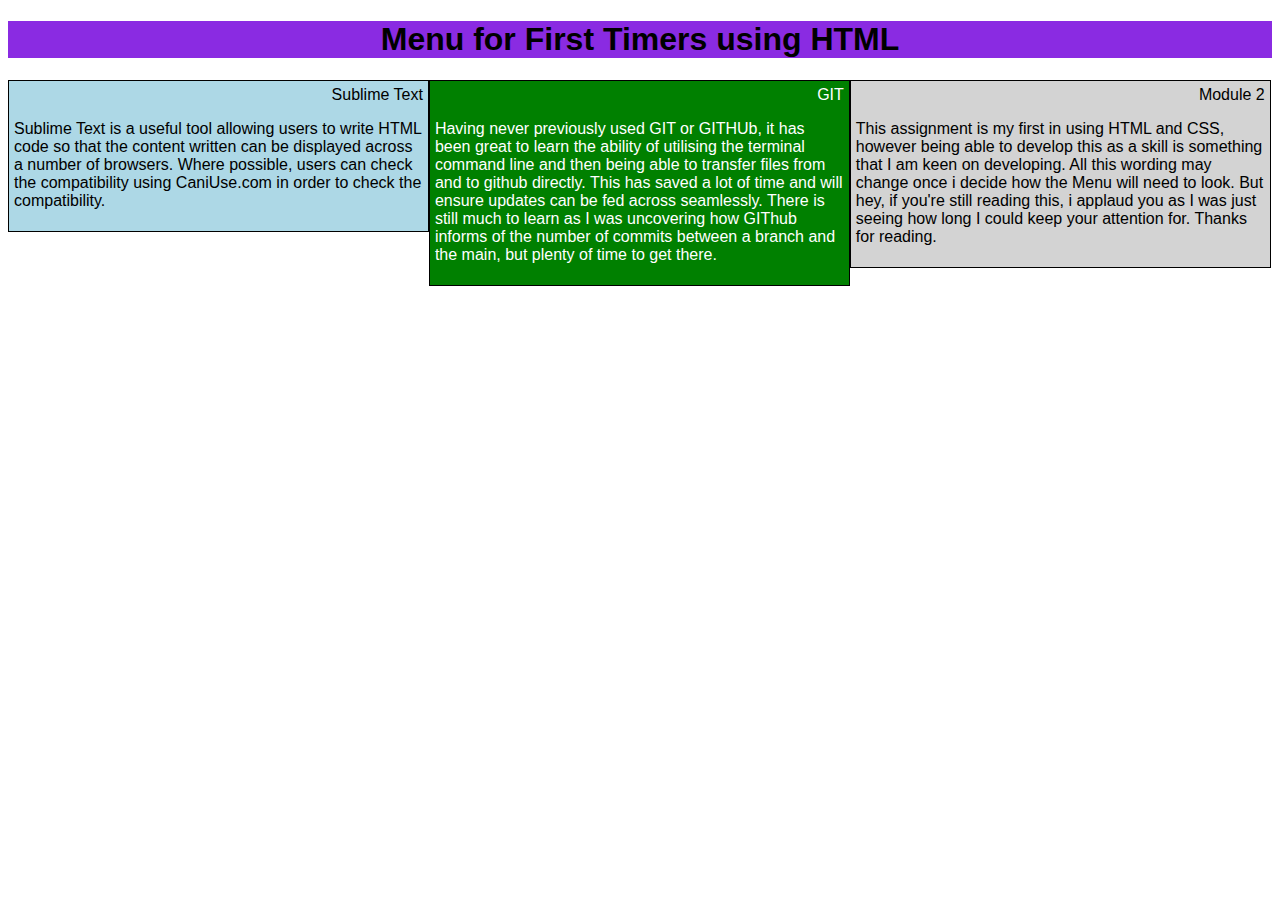
==== mod2_solution/index.html @ a158bbb9 "Mod 2 Updates" ====
<!DOCTYPE html>
<html>
<head>
	<meta charset="utf-8">
	<meta name="viewport" content="width=device-width, initial-scale=1">
	<link rel="stylesheet" type="text/css" href="css/mod2style.css">
	<title>Coursera Module 2 Solution</title>


</head>
<body>
	<h1>Menu for First Timers using HTML</h1>


	<section id="Section1" class="col-lg-4 col-md-6 col-sm-12">
		<div>Sublime Text</div>
		<p>Sublime Text is a useful tool allowing users to write HTML code so that the content written can be displayed across a number of browsers. Where possible, users can check the compatibility using <link href="www.caniuse.com">CaniUse.com</link> in order to check the compatibility. 
		</p>
	</section>

	<section id="Section2" class="col-lg-4 col-md-6 col-sm-12">
		<div>GIT</div>
		<p> Having never previously used GIT or GITHUb, it has been great to learn the ability of utilising the terminal command line and then being able to transfer files from and to github directly. This has saved a lot of time and will ensure updates can be fed across seamlessly. There is still much to learn as I was uncovering how GIThub informs of the number of commits between a branch and the main, but plenty of time to get there. </p>
	</section>

	<section id="Section3" class="row col-lg-4 col-md-6 col-sm-12">
	<div >Module 2</div>
	<p> This assignment is my first in using HTML and CSS, however being able to develop this as a skill is something that I am keen on developing. All this wording may change once i decide how the Menu will need to look. But hey, if you're still reading this, i applaud you as I was just seeing how long I could keep your attention for. Thanks for reading. </p>
	</section>

</body>
</html>
---- mod2_solution/css/mod2style.css ----
* {
	font-family: sans-serif;
	box-sizing: border-box;
}


h1 {
	background: blueviolet;
	color: darkred transparent;
	border: thick;
	border-color: black;

	text-align: center;
/*	font-family: helvetica, sans-serif;*/
	font-weight: bold;
}

@media (min-width: 992px) {
	.col-lg-4 {
		float: left;
		width: 33.3%;
		border: 5px;
		padding: 5px;
/*		margin: 1px;*/
		border-color: black;
		border-style: solid;
		border-width: 1px;
		
		
		
		

	}
}
@media (min-width: 768px) and (max-width: 991px) {
	.col-md-6 {
		float: left;
		width: 50%;
		border: 5px;
		padding: 5px;
/*		margin: 1px;*/
		border-color: black;
		border-style: solid;
		border-width: 1px;
		

	}
}

@media (max-width: 767px) {
	.col-sm-12 {
		float: left;
		width: 100%;
		border: 5px;
		padding: 5px;
/*		margin: 1px;*/
		border-color: black;
		border-style: solid;
		border-width: 1px;
	}
}



div {
	text-align: right;
}

#Section1 { background-color:lightblue; }
#Section2 { background-color: green;
			color: white;}
#Section3 { background-color: lightgrey; }
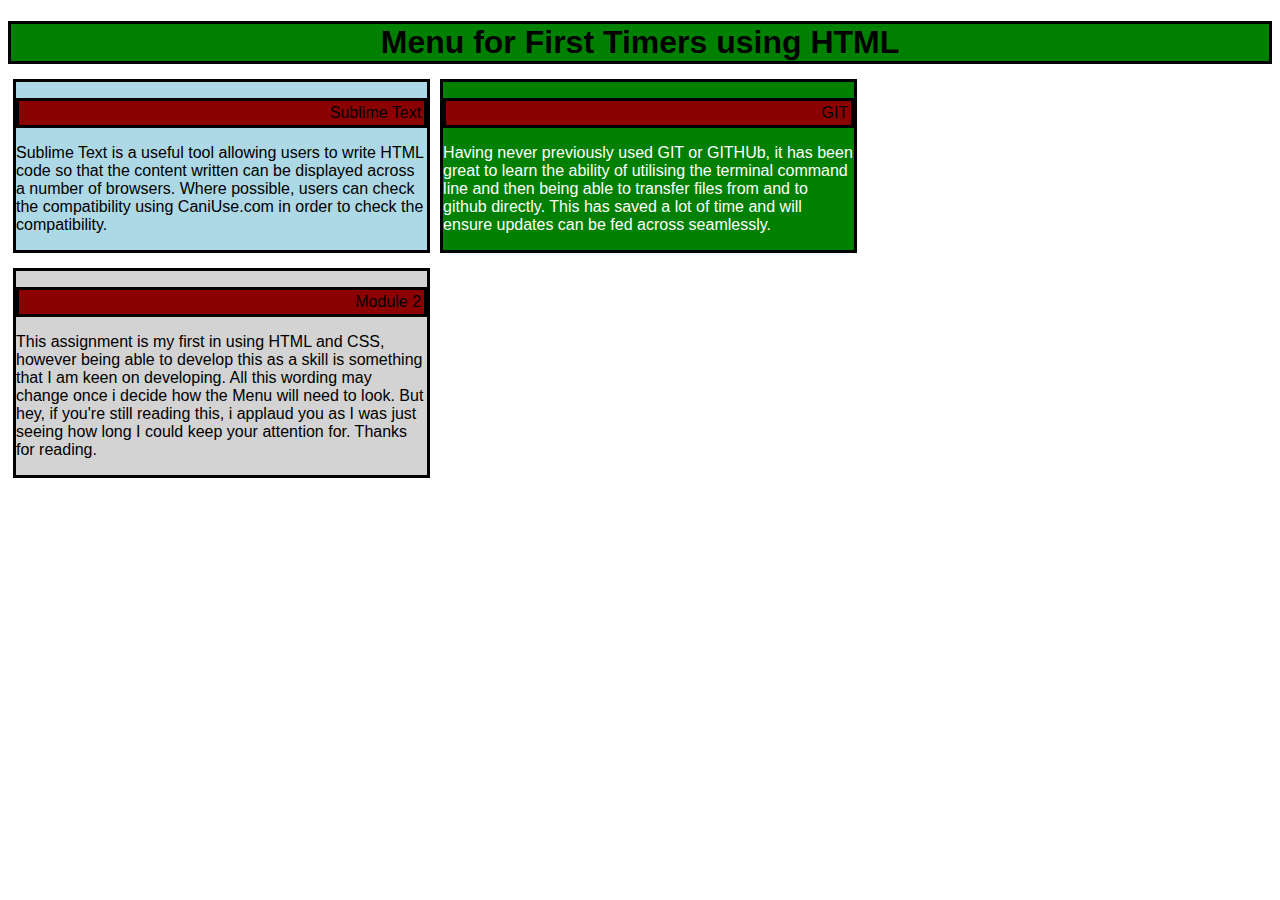
==== commit 2f3d4d55: "No Successful Updates" ====
--- a/mod2_solution/index.html
+++ b/mod2_solution/index.html
@@ -12,21 +12,21 @@
 	<h1>Menu for First Timers using HTML</h1>
 
 
-	<section id="Section1" class="col-lg-4 col-md-6 col-sm-12">
-		<div>Sublime Text</div>
-		<p>Sublime Text is a useful tool allowing users to write HTML code so that the content written can be displayed across a number of browsers. Where possible, users can check the compatibility using <link href="www.caniuse.com">CaniUse.com</link> in order to check the compatibility. 
+	<div id="Title1" class="col-lg-4 col-md-6 col-sm-12">
+		<p class="section">Sublime Text</p>
+			<p>Sublime Text is a useful tool allowing users to write HTML code so that the content written can be displayed across a number of browsers. Where possible, users can check the compatibility using <link href="www.caniuse.com">CaniUse.com</link> in order to check the compatibility. 
 		</p>
-	</section>
+	</div>
 
-	<section id="Section2" class="col-lg-4 col-md-6 col-sm-12">
-		<div>GIT</div>
-		<p> Having never previously used GIT or GITHUb, it has been great to learn the ability of utilising the terminal command line and then being able to transfer files from and to github directly. This has saved a lot of time and will ensure updates can be fed across seamlessly. There is still much to learn as I was uncovering how GIThub informs of the number of commits between a branch and the main, but plenty of time to get there. </p>
-	</section>
+	<div id="Title2" class="col-lg-4 col-md-6 col-sm-12">
+		<p class="section">GIT</p>
+			<p> Having never previously used GIT or GITHUb, it has been great to learn the ability of utilising the terminal command line and then being able to transfer files from and to github directly. This has saved a lot of time and will ensure updates can be fed across seamlessly.  </p>
+	</div>
 
-	<section id="Section3" class="row col-lg-4 col-md-6 col-sm-12">
-	<div >Module 2</div>
-	<p> This assignment is my first in using HTML and CSS, however being able to develop this as a skill is something that I am keen on developing. All this wording may change once i decide how the Menu will need to look. But hey, if you're still reading this, i applaud you as I was just seeing how long I could keep your attention for. Thanks for reading. </p>
-	</section>
+	<div id="Title3" class="row col-lg-4 col-md-6 col-sm-12">
+		<p class="section">Module 2</p>
+			<P> This assignment is my first in using HTML and CSS, however being able to develop this as a skill is something that I am keen on developing. All this wording may change once i decide how the Menu will need to look. But hey, if you're still reading this, i applaud you as I was just seeing how long I could keep your attention for. Thanks for reading. </P>
+	</div>
 
 </body>
 </html>--- a/mod2_solution/css/mod2style.css
+++ b/mod2_solution/css/mod2style.css
@@ -5,45 +5,67 @@
 
 
 h1 {
-	background: blueviolet;
-	color: darkred transparent;
-	border: thick;
-	border-color: black;
-
+	background: green;
+	color: black; transparent;
+	border: 3px solid black;
 	text-align: center;
 /*	font-family: helvetica, sans-serif;*/
 	font-weight: bold;
+	margin-bottom: 15px;
 }
+
+h2 {position: relative;}
+
+div { 
+/*	padding: 5px;*/
+	border-color: black;
+	border-style: solid;
+	margin-left: 5px;
+	margin-right: 5px;
+	margin-bottom: 15px;
+ }
+
+ .section {
+ 	color: black;
+ 	border: black solid;
+ 	background: right darkred;
+ 	text-align: right;
+ 	padding: 3px;
+ }
+#Title1 {
+/*	text-align: right;*/
+	background-color:lightblue;
+}
+
+#Title2 {
+/*	text-align: right;*/
+	background-color: green;
+	color: white;
+}
+
+#Title3 {
+/*	text-align: right;*/
+	background-color:lightgrey;
+}
+p { 
+/*	border: 5px;*/
+/*		margin: 1px;*/
+/*	border-width: 1px;*/
+/*	margin-bottom: 15px;*/
+
+ }
 
 @media (min-width: 992px) {
 	.col-lg-4 {
 		float: left;
-		width: 33.3%;
-		border: 5px;
-		padding: 5px;
-/*		margin: 1px;*/
-		border-color: black;
-		border-style: solid;
-		border-width: 1px;
+		width: 33%;
 		
-		
-		
-		
-
 	}
 }
 @media (min-width: 768px) and (max-width: 991px) {
 	.col-md-6 {
 		float: left;
 		width: 50%;
-		border: 5px;
-		padding: 5px;
-/*		margin: 1px;*/
-		border-color: black;
-		border-style: solid;
-		border-width: 1px;
-		
-
 	}
 }
 
@@ -51,24 +73,11 @@
 	.col-sm-12 {
 		float: left;
 		width: 100%;
-		border: 5px;
-		padding: 5px;
-/*		margin: 1px;*/
-		border-color: black;
-		border-style: solid;
-		border-width: 1px;
 	}
 }
 
 
 
-div {
-	text-align: right;
-}
-
-#Section1 { background-color:lightblue; }
-#Section2 { background-color: green;
-			color: white;}
-#Section3 { background-color: lightgrey; }
 
 
+
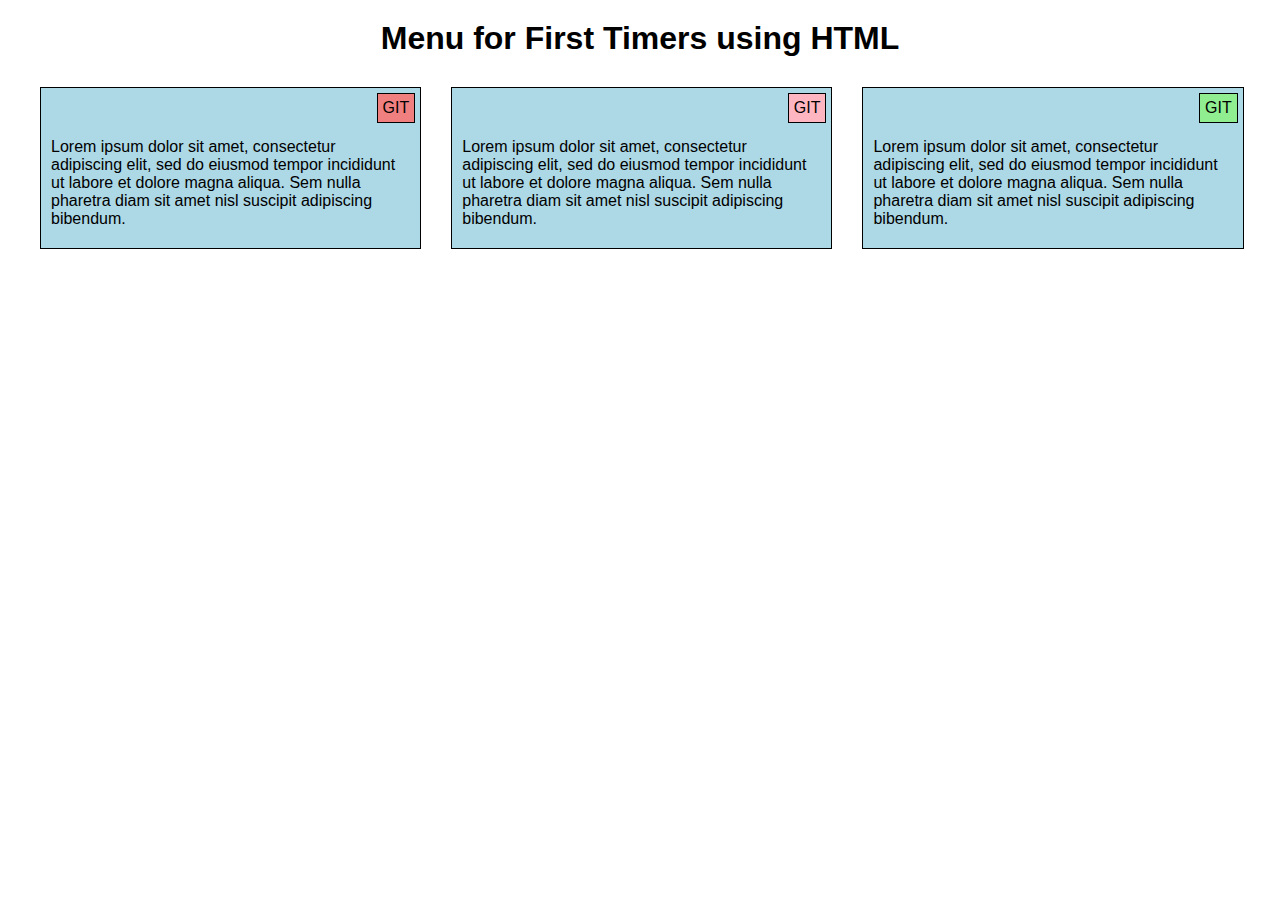
==== commit 14a49b4c: "Updates" ====
--- a/mod2_solution/index.html
+++ b/mod2_solution/index.html
@@ -3,29 +3,53 @@
 <head>
 	<meta charset="utf-8">
 	<meta name="viewport" content="width=device-width, initial-scale=1">
-	<link rel="stylesheet" type="text/css" href="css/mod2style.css">
+	<link rel="stylesheet" type="text/css" href="css/cssfile2.css">
 	<title>Coursera Module 2 Solution</title>
 
 
 </head>
 <body>
-	<h1>Menu for First Timers using HTML</h1>
+	<h1 id="size">Menu for First Timers using HTML</h1>
 
 
-	<div id="Title1" class="col-lg-4 col-md-6 col-sm-12">
-		<p class="section">Sublime Text</p>
-			<p>Sublime Text is a useful tool allowing users to write HTML code so that the content written can be displayed across a number of browsers. Where possible, users can check the compatibility using <link href="www.caniuse.com">CaniUse.com</link> in order to check the compatibility. 
-		</p>
+	<!-- <div id="" class="col-lg-4 col-md-6 col-sm-12">
+		<P class="size heading1">Sublime Text
+			<a id="size">Lorem ipsum dolor sit amet, consectetur adipisicing elit, sed do eiusmod
+			tempor incididunt ut labore et dolore magna aliqua. Ut enim ad minim veniam,
+			quis nostrud exercitation ullamco laboris nisi ut aliquip ex ea commodo
+			consequat. Duis aute irure dolor in reprehenderit in voluptate velit esse
+			cillum dolore eu fugiat nulla pariatur. Excepteur sint occaecat cupidatat non
+			proident, sunt in culpa qui officia deserunt mollit anim id est laborum.
+		</a></p>
+		<p id="posrit" class=" heading2">Test 2
+			<a id="size">Lorem ipsum dolor sit amet, consectetur adipisicing elit, sed do eiusmod
+			tempor incididunt ut labore et dolore magna aliqua. Ut enim ad minim veniam,
+			quis nostrud exercitation ullamco laboris nisi ut aliquip ex ea commodo
+			consequat. Duis aute irure dolor in reprehenderit in voluptate velit esse
+			cillum dolore eu fugiat nulla pariatur. Excepteur sint occaecat cupidatat non
+			proident, sunt in culpa qui officia deserunt mollit anim id est laborum.</a></p>
+		<p class="size heading3">Test 3
+			<a id="size">Lorem ipsum dolor sit amet, consectetur adipisicing elit, sed do eiusmod
+			tempor incididunt ut labore et dolore magna aliqua. Ut enim ad minim veniam,
+			quis nostrud exercitation ullamco laboris nisi ut aliquip ex ea commodo
+			consequat. Duis aute irure dolor in reprehenderit in voluptate velit esse
+			cillum dolore eu fugiat nulla pariatur. Excepteur sint occaecat cupidatat non
+			proident, sunt in culpa qui officia deserunt mollit anim id est laborum.</a></p>
+	</div> -->
+
+<div id="Title1" class="col-lg-4 col-md-6 col-sm-12">
+		<a class="heading1">GIT</a>
+			<p> Lorem ipsum dolor sit amet, consectetur adipiscing elit, sed do eiusmod tempor incididunt ut labore et dolore magna aliqua. Sem nulla pharetra diam sit amet nisl suscipit adipiscing bibendum.  </p>
 	</div>
 
-	<div id="Title2" class="col-lg-4 col-md-6 col-sm-12">
-		<p class="section">GIT</p>
-			<p> Having never previously used GIT or GITHUb, it has been great to learn the ability of utilising the terminal command line and then being able to transfer files from and to github directly. This has saved a lot of time and will ensure updates can be fed across seamlessly.  </p>
+	<div class="col-lg-4 col-md-6 col-sm-12">
+		<a class="heading2">GIT</a>
+			<p> Lorem ipsum dolor sit amet, consectetur adipiscing elit, sed do eiusmod tempor incididunt ut labore et dolore magna aliqua. Sem nulla pharetra diam sit amet nisl suscipit adipiscing bibendum.  </p>
 	</div>
 
-	<div id="Title3" class="row col-lg-4 col-md-6 col-sm-12">
-		<p class="section">Module 2</p>
-			<P> This assignment is my first in using HTML and CSS, however being able to develop this as a skill is something that I am keen on developing. All this wording may change once i decide how the Menu will need to look. But hey, if you're still reading this, i applaud you as I was just seeing how long I could keep your attention for. Thanks for reading. </P>
+	<div id="Title3" class="col-lg-4 col-md-12 col-sm-12">
+		<a class="heading3">GIT</a>
+			<P> Lorem ipsum dolor sit amet, consectetur adipiscing elit, sed do eiusmod tempor incididunt ut labore et dolore magna aliqua. Sem nulla pharetra diam sit amet nisl suscipit adipiscing bibendum.  </P>
 	</div>
 
 </body>
--- a/mod2_solution/css/cssfile2.css
+++ b/mod2_solution/css/cssfile2.css
@@ -0,0 +1,107 @@
+* {
+	font-family: helvetica;
+	box-sizing: border-box;
+	margin: auto;
+	margin-bottom: 10px;
+}
+
+
+h1 {
+	color: black;
+	text-align: center;
+/*	background-color: darkblue;*/
+/*	border: 1px solid black;*/
+/*	margin: auto;*/
+/*	margin-bottom: 15px;*/
+	margin-top: 15px;
+	padding: 5px;
+
+}
+
+div {
+	background-color: lightblue;
+	padding: 5px;
+	border: 1px solid black;
+/*	margin: auto;*/
+/*	margin-left: 2px;*/
+/*	margin-right: 2px;*/
+	float: left;
+/*	margin-bottom: 10px;*/
+	width: 300px;
+
+}
+
+
+p {
+	padding: 5px;
+/*	margin: 2px;*/
+/*	margin-bottom: 10px;*/
+	clear: both;
+/*	font-size: 125%;*/
+}
+
+/*#right {
+	position: absolute;
+	right: -90%;
+	padding: 5px;	
+}*/
+
+a {
+	padding: 5px;
+	float: right;
+/*	font-size: 175%;*/
+}
+
+a.heading1 {
+	background-color: lightcoral;
+	border: 1px solid black;
+/*	float: right;	*/
+}
+
+a.heading2 {
+	background-color: lightpink;
+	border: 1px solid black;
+/*	float: right;*/
+}
+
+a.heading3 {
+	background-color: lightgreen;
+	border: 1px solid black;
+/*	float: right;*/
+}
+
+@media (min-width: 992px) {
+	.col-lg-4 {
+		width:calc(33.3% - 45px);
+		box-align: center;
+		margin: 15px;
+
+
+	}
+	#Title1 {
+	margin-left: 40px;
+} 
+#Title3 {
+	margin-right: 25px;
+}
+
+	}
+
+
+@media (min-width: 768px) and (max-width: 991px) {
+	.col-md-6 { width: calc(50% - 45px);
+		margin: 15px;}
+	.col-md-12 {width: calc(100% - 45px);
+		margin: 15px}
+	
+	}
+
+
+
+
+@media (max-width: 767px) {
+	.col-sm-12 {width: calc(100% - 80px);
+		margin-left: 40px;
+		margin-right: 40px;}
+}
+
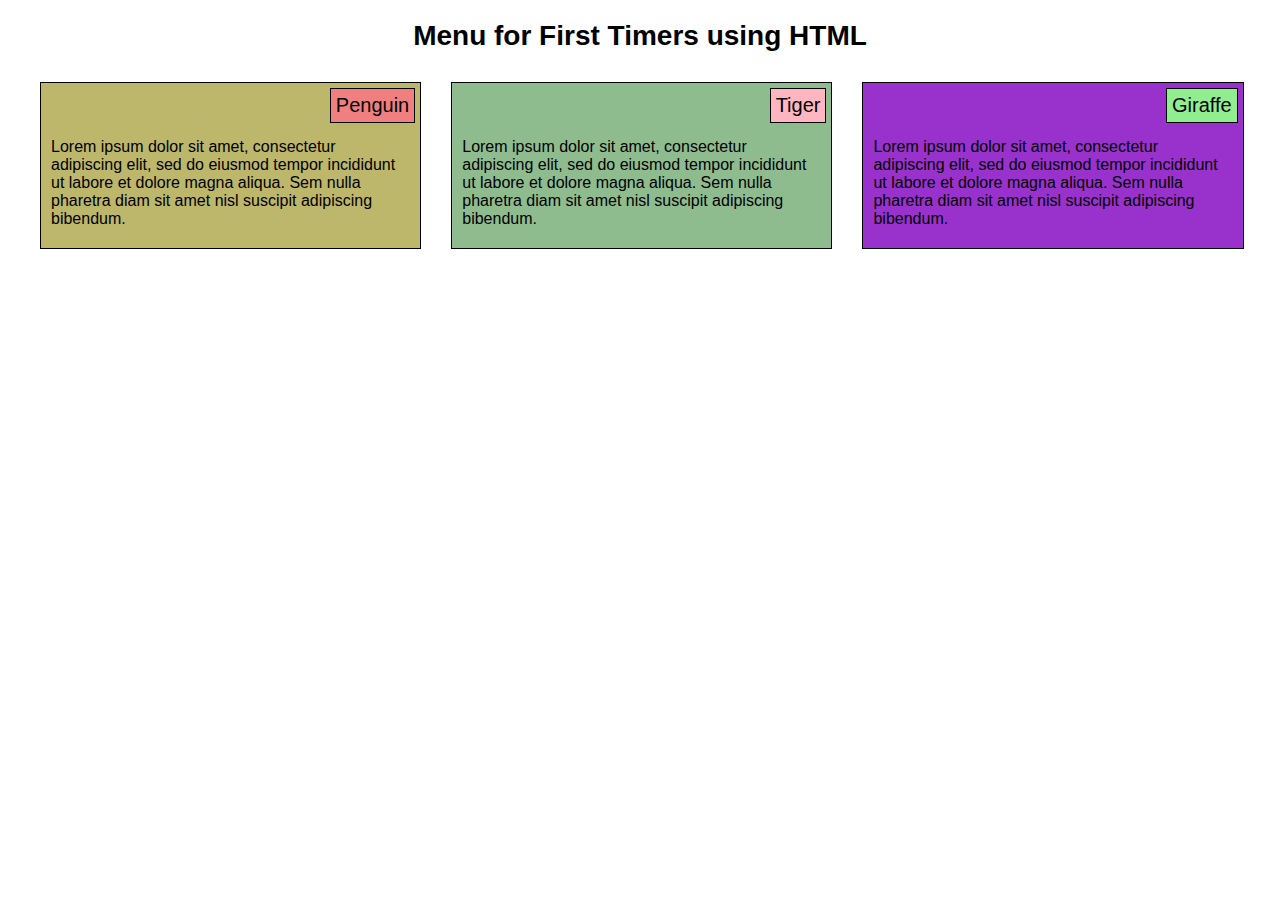
==== commit 28186fdb: "Updates" ====
--- a/mod2_solution/index.html
+++ b/mod2_solution/index.html
@@ -3,7 +3,7 @@
 <head>
 	<meta charset="utf-8">
 	<meta name="viewport" content="width=device-width, initial-scale=1">
-	<link rel="stylesheet" type="text/css" href="css/cssfile2.css">
+	<link rel="stylesheet" type="text/css" href="css/mod2style.css">
 	<title>Coursera Module 2 Solution</title>
 
 
@@ -11,44 +11,18 @@
 <body>
 	<h1 id="size">Menu for First Timers using HTML</h1>
 
-
-	<!-- <div id="" class="col-lg-4 col-md-6 col-sm-12">
-		<P class="size heading1">Sublime Text
-			<a id="size">Lorem ipsum dolor sit amet, consectetur adipisicing elit, sed do eiusmod
-			tempor incididunt ut labore et dolore magna aliqua. Ut enim ad minim veniam,
-			quis nostrud exercitation ullamco laboris nisi ut aliquip ex ea commodo
-			consequat. Duis aute irure dolor in reprehenderit in voluptate velit esse
-			cillum dolore eu fugiat nulla pariatur. Excepteur sint occaecat cupidatat non
-			proident, sunt in culpa qui officia deserunt mollit anim id est laborum.
-		</a></p>
-		<p id="posrit" class=" heading2">Test 2
-			<a id="size">Lorem ipsum dolor sit amet, consectetur adipisicing elit, sed do eiusmod
-			tempor incididunt ut labore et dolore magna aliqua. Ut enim ad minim veniam,
-			quis nostrud exercitation ullamco laboris nisi ut aliquip ex ea commodo
-			consequat. Duis aute irure dolor in reprehenderit in voluptate velit esse
-			cillum dolore eu fugiat nulla pariatur. Excepteur sint occaecat cupidatat non
-			proident, sunt in culpa qui officia deserunt mollit anim id est laborum.</a></p>
-		<p class="size heading3">Test 3
-			<a id="size">Lorem ipsum dolor sit amet, consectetur adipisicing elit, sed do eiusmod
-			tempor incididunt ut labore et dolore magna aliqua. Ut enim ad minim veniam,
-			quis nostrud exercitation ullamco laboris nisi ut aliquip ex ea commodo
-			consequat. Duis aute irure dolor in reprehenderit in voluptate velit esse
-			cillum dolore eu fugiat nulla pariatur. Excepteur sint occaecat cupidatat non
-			proident, sunt in culpa qui officia deserunt mollit anim id est laborum.</a></p>
-	</div> -->
-
 <div id="Title1" class="col-lg-4 col-md-6 col-sm-12">
-		<a class="heading1">GIT</a>
+		<a class="heading1">Penguin</a>
 			<p> Lorem ipsum dolor sit amet, consectetur adipiscing elit, sed do eiusmod tempor incididunt ut labore et dolore magna aliqua. Sem nulla pharetra diam sit amet nisl suscipit adipiscing bibendum.  </p>
 	</div>
 
-	<div class="col-lg-4 col-md-6 col-sm-12">
-		<a class="heading2">GIT</a>
+	<div id="Title2" class="col-lg-4 col-md-6 col-sm-12">
+		<a class="heading2">Tiger</a>
 			<p> Lorem ipsum dolor sit amet, consectetur adipiscing elit, sed do eiusmod tempor incididunt ut labore et dolore magna aliqua. Sem nulla pharetra diam sit amet nisl suscipit adipiscing bibendum.  </p>
 	</div>
 
 	<div id="Title3" class="col-lg-4 col-md-12 col-sm-12">
-		<a class="heading3">GIT</a>
+		<a class="heading3">Giraffe</a>
 			<P> Lorem ipsum dolor sit amet, consectetur adipiscing elit, sed do eiusmod tempor incididunt ut labore et dolore magna aliqua. Sem nulla pharetra diam sit amet nisl suscipit adipiscing bibendum.  </P>
 	</div>
 
--- a/mod2_solution/css/mod2style.css
+++ b/mod2_solution/css/mod2style.css
@@ -0,0 +1,93 @@
+* {
+	font-family: helvetica;
+	box-sizing: border-box;
+	margin: auto;
+	margin-bottom: 10px;
+}
+
+h1 {
+	color: black;
+	text-align: center;
+	margin-top: 15px;
+	padding: 5px;
+	font-size: 1.75em;
+
+}
+
+div {
+	padding: 5px;
+	border: 1px solid black;
+	float: left;
+	width: 300px;
+
+}
+
+div#Title1 {background-color: darkkhaki;}
+div#Title2 {background-color: darkseagreen;}
+div#Title3 {background-color: darkorchid;}
+
+a {
+	padding: 5px;
+	float: right;
+	font-size: 1.25em;
+}
+
+a.heading1 {
+	background-color: lightcoral;
+	border: 1px solid black;
+}
+
+a.heading2 {
+	background-color: lightpink;
+	border: 1px solid black;
+}
+
+a.heading3 {
+	background-color: lightgreen;
+	border: 1px solid black;
+}
+
+p {
+	padding: 5px;
+	clear: both;
+	font-size: 1em;
+}
+
+@media (min-width: 992px) {
+	.col-lg-4 {
+		width:calc(33.3% - 45px);
+		box-align: center;
+		margin: 15px;
+	}
+
+	#Title1 {
+		margin-left: 40px;
+	}
+
+	#Title3 {
+		margin-right: 25px;
+	}
+
+}
+
+@media (min-width: 768px) and (max-width: 991px) {
+	.col-md-6 { 
+		width: calc(50% - 45px);
+		margin: 15px;
+	}
+
+	.col-md-12 {
+		width: calc(100% - 45px);
+		margin: 15px
+	}
+	
+}
+
+@media (max-width: 767px) {
+	.col-sm-12 {
+		width: calc(100% - 80px);
+		margin-left: 40px;
+		margin-right: 40px;
+	}
+}
+
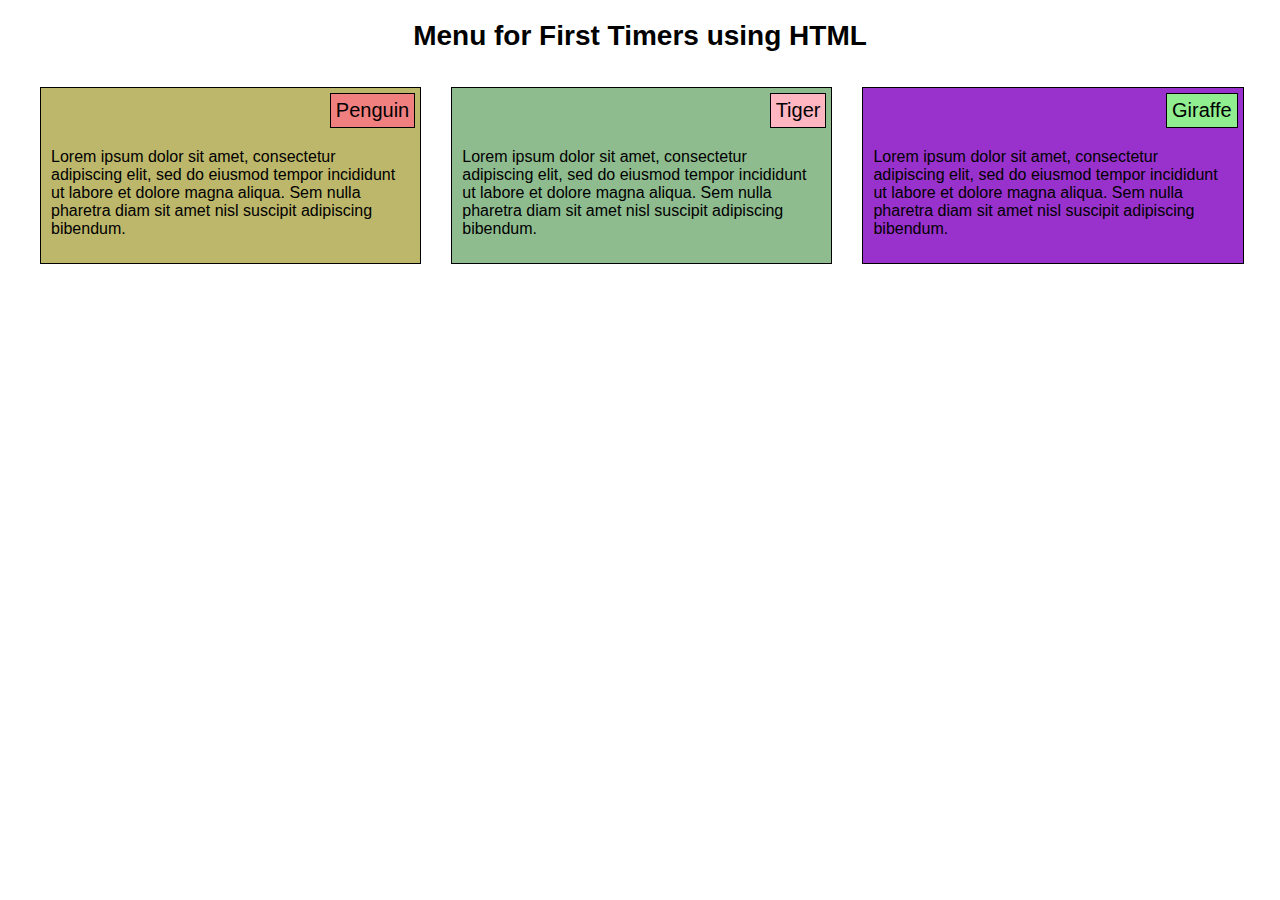
==== commit 8b6fa813: "updates" ====
--- a/mod2_solution/index.html
+++ b/mod2_solution/index.html
@@ -9,7 +9,7 @@
 
 </head>
 <body>
-	<h1 id="size">Menu for First Timers using HTML</h1>
+	<h1>Menu for First Timers using HTML</h1>
 
 <div id="Title1" class="col-lg-4 col-md-6 col-sm-12">
 		<a class="heading1">Penguin</a>
@@ -24,7 +24,6 @@
 	<div id="Title3" class="col-lg-4 col-md-12 col-sm-12">
 		<a class="heading3">Giraffe</a>
 			<P> Lorem ipsum dolor sit amet, consectetur adipiscing elit, sed do eiusmod tempor incididunt ut labore et dolore magna aliqua. Sem nulla pharetra diam sit amet nisl suscipit adipiscing bibendum.  </P>
-	</div>
-
+</div>
 </body>
 </html>--- a/mod2_solution/css/mod2style.css
+++ b/mod2_solution/css/mod2style.css
@@ -2,7 +2,7 @@
 	font-family: helvetica;
 	box-sizing: border-box;
 	margin: auto;
-	margin-bottom: 10px;
+	margin-bottom: 15px;
 }
 
 h1 {
@@ -16,15 +16,19 @@
 
 div {
 	padding: 5px;
+/*	margin-bottom: 10px;*/
+/*	margin-right: 1px;*/
 	border: 1px solid black;
 	float: left;
-	width: 300px;
+	width: 90%;
 
 }
+
 
 div#Title1 {background-color: darkkhaki;}
 div#Title2 {background-color: darkseagreen;}
 div#Title3 {background-color: darkorchid;}
+
 
 a {
 	padding: 5px;
@@ -58,7 +62,9 @@
 		width:calc(33.3% - 45px);
 		box-align: center;
 		margin: 15px;
+
 	}
+		
 
 	#Title1 {
 		margin-left: 40px;
@@ -71,14 +77,18 @@
 }
 
 @media (min-width: 768px) and (max-width: 991px) {
-	.col-md-6 { 
+	.col-md-6, .col-md-12 {
+		margin: 15px;
+	} 
+	
+	.col-md-6{
 		width: calc(50% - 45px);
-		margin: 15px;
+/*		margin: 15px;*/
 	}
 
 	.col-md-12 {
 		width: calc(100% - 45px);
-		margin: 15px
+/*		margin: 15px;*/
 	}
 	
 }
@@ -89,5 +99,6 @@
 		margin-left: 40px;
 		margin-right: 40px;
 	}
+
 }
 
